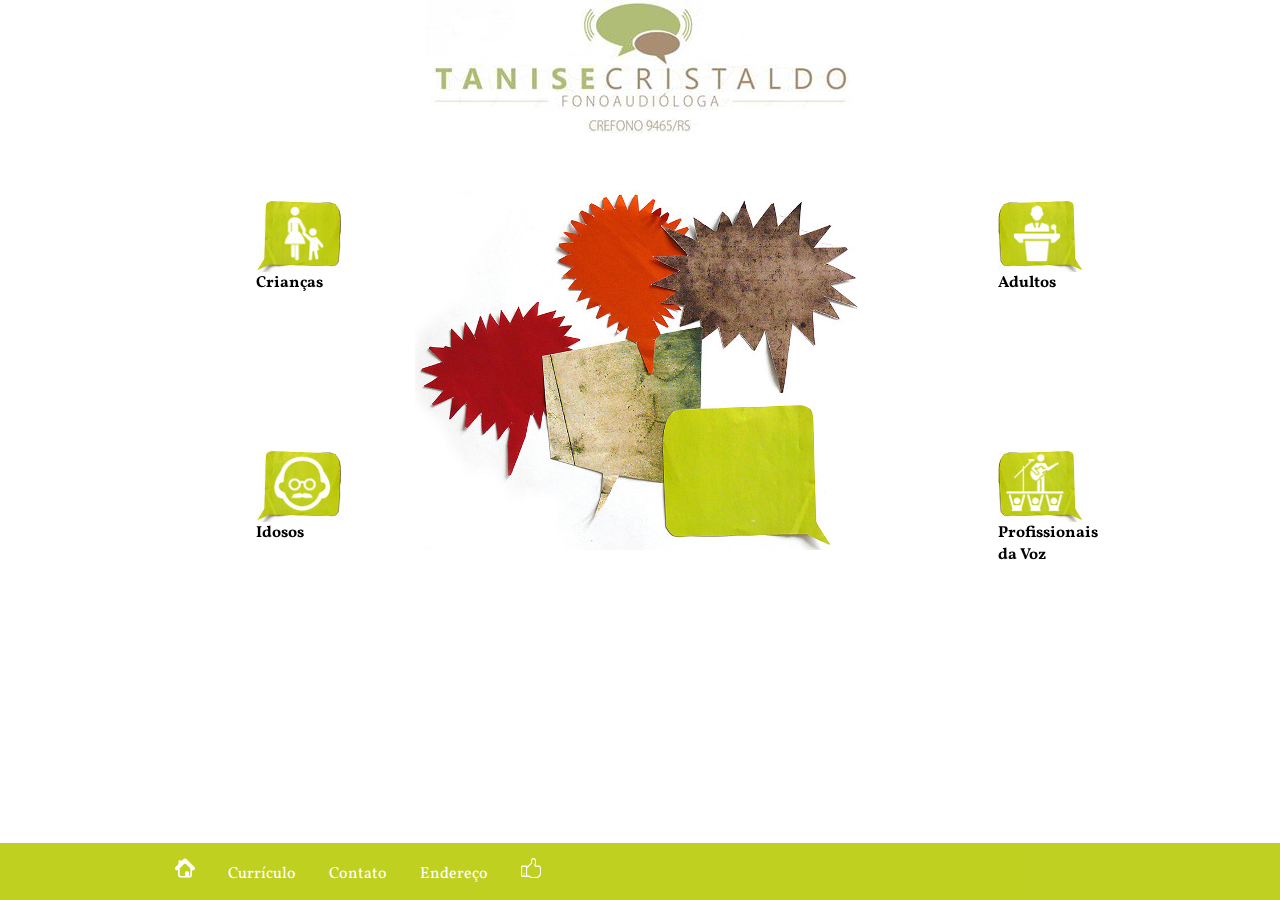
==== index.html @ 2e2dd8a9 "changed the size to percent" ====
<html>
	<html lang="pt-br">
	<head>
		<title>
			.:Fonoaudióloga Tanise Cristaldo:.
		</title>
		<link rel="stylesheet" type="text/css" href="style.css" />	
		<link rel="shortcut icon" href="icon/speech_bubble.png">
		<link href='http://fonts.googleapis.com/css?family=Vollkorn' rel='stylesheet' type='text/css'>
		<meta charset="UTF-8">
		<meta name="viewport" content="width=device-width, initial-scale=1, maximum-scale=1">
		<meta name="robots" content="all,index,follow" />
	<head>

	<body>
		
		
		
		<div id="nav">
			<div id="nav-wrapper">
				<ul>
					<li><a href="index.html">
					<img src="icon/home.png" width="20" height="20"</img>	
					</a></li>
					
					<li><a href="#" title="Agende o seu atendimento"> Currículo </a></li>

					<li><a href="#" title="Agende o seu atendimento"> Contato </a></li>

					<li><a href="#" title="Veja o nossa endereço"> Endereço </a></li>				

					<li><a href="https://www.facebook.com/pages/Fono-Tanise-Cristaldo-Anhaia/393480357457935?fref=ts"  target="_blank" title="Curta a nossa página">

					<img src="icon/like.png" width="20" height="20"</img>	
					</a></li>				
				</ul>
			</div>	
		</div>





		<div id="container">
			<div id="content">
				<div id="layer1">	</div>		
			
			<div id="layer2"> 
				<div id="menubarLeft1">
					<div id="menubarLeft11">
					<a href="child.html">	
					<img src="icon/speechChild.jpg"    alt=""  align="center" </img>
						<h4>Crianças</h4>
					</a>
					</div>
				</div>
				
				<div id="menubarLeft2">
					<div id="menubarLeft21">
						<a href="old.html"> 	
						<img src="icon/speechOld.jpg"   alt="" " align="center" </img>				
							<h4>Idosos</h4>			
						</a>
					</div>
				</div>
		
				<div id="menubarRight1">
					<div id="menubarRight11">
						<a href="adult.html"> 	
						<img src="icon/speechProf.jpg"    alt=""  align="center"  </img>	
							<h4>Adultos</h4>			
						</a>
					</div>
				</div>
			
				<div id="menubarRight2">
					<div id="menubarRight21">
						<a href="prof.html"> 	
						<img src="icon/speechSinger.jpg"   alt="" align="center"  "</img>			
							<h4>Profissionais</h4> 			
							<h4>da Voz</h4> 			
										
						</a>
					</div>
				</div>			
			
		</div>
		
				</div>	
			</div>
		</div>


		
		

			
			





	</body>




</html>
---- style.css ----
* {
	margin: 0;
	padding: 0;	
}

a {text-decoration: none;}


h1 {
    font-family: 'Vollkorn', serif;
}

h2 {
   margin-left: 50px;
   font-family: 'Vollkorn', serif;
}

h3 {
   margin-left: 50px;
  font-family: 'Vollkorn', serif;
	color: 000;
}

h4 {
  	font-family: 'Vollkorn', serif;
	color: 000;
}

body {
	padding: 0;
	margin: 0;
	font-family: 'Vollkorn', serif;
	font-size: 16px;
}


#nav{
	background-color: #bcce16;
	/*6eAF3c*/
	opacity: .95;
	position: fixed;
	bottom: 0;
	width: 100%;	
}


#nav-wrapper{
	width: 960px;
	margin: 0 auto;
	text-align: left;
}

#nav ul{
	list-style-type: none;
	padding: 0;
	margin: 0;
}

#nav ul li{
	display: inline-block;
}


#nav ul li:hover{
	background-color: #660000;
}

#nav ul li a,visited{
	display: block;
	padding: 15px;
	color: #FFF;
	text-decoration: none;
}




#menubarLeft1{
	position: fixed;
	margin-left: 20% ;	
	width:25%;
	top: 200px;
}

#menubarLeft1 #menuLeft11{
	position: absolute;
}

#menubarLeft2{
	position: fixed;
	margin-left: 20% ;	
	width:25%;
	top: 450px;
}

#menubarLeft2 #menuLeft21{
	position: absolute;
}



#menubarRight1{
	position: fixed ;
	margin-left: 78% ;	
	width:25%;
	top: 200px;
}

#menubarRight1 #menubarRight11{
	position: absolute;
}


#menubarRight2{
	position: fixed ;
	margin-left: 78% ;	
	width:25%;
	top: 450px;
}

#menubarRight2 #menubarRight21{
	position: absolute;
}






#layer1 {	
	background: url(pictures/banner3.jpg) no-repeat fixed center top;
	height: 150px;
}


#layer2 {
	background: url(pictures/lovedone/speechBalloons2.jpg) no-repeat center bottom ;
	
	height: 400px;
	
}
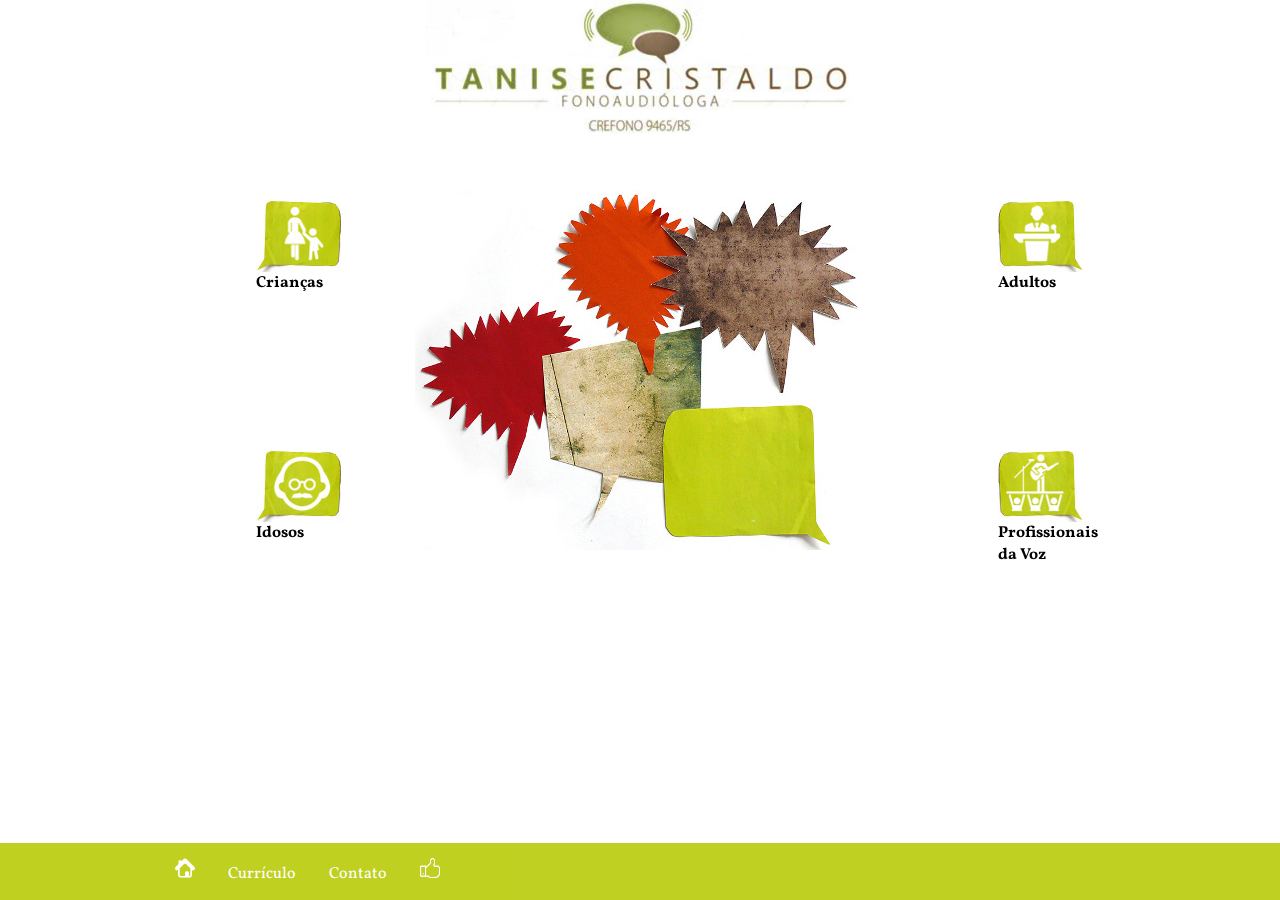
==== commit ce2da73a: "created the conctat page and fixed somethings" ====
--- a/index.html
+++ b/index.html
@@ -25,9 +25,9 @@
 					
 					<li><a href="#" title="Agende o seu atendimento"> Currículo </a></li>
 
-					<li><a href="#" title="Agende o seu atendimento"> Contato </a></li>
-
-					<li><a href="#" title="Veja o nossa endereço"> Endereço </a></li>				
+					
+					<li><a href="contact.html" title="Veja nosso Contato e Endereço"> Contato </a></li>
+				
 
 					<li><a href="https://www.facebook.com/pages/Fono-Tanise-Cristaldo-Anhaia/393480357457935?fref=ts"  target="_blank" title="Curta a nossa página">
 
--- a/style.css
+++ b/style.css
@@ -30,6 +30,7 @@
 	padding: 0;
 	margin: 0;
 	font-family: 'Vollkorn', serif;
+	
 	font-size: 16px;
 }
 
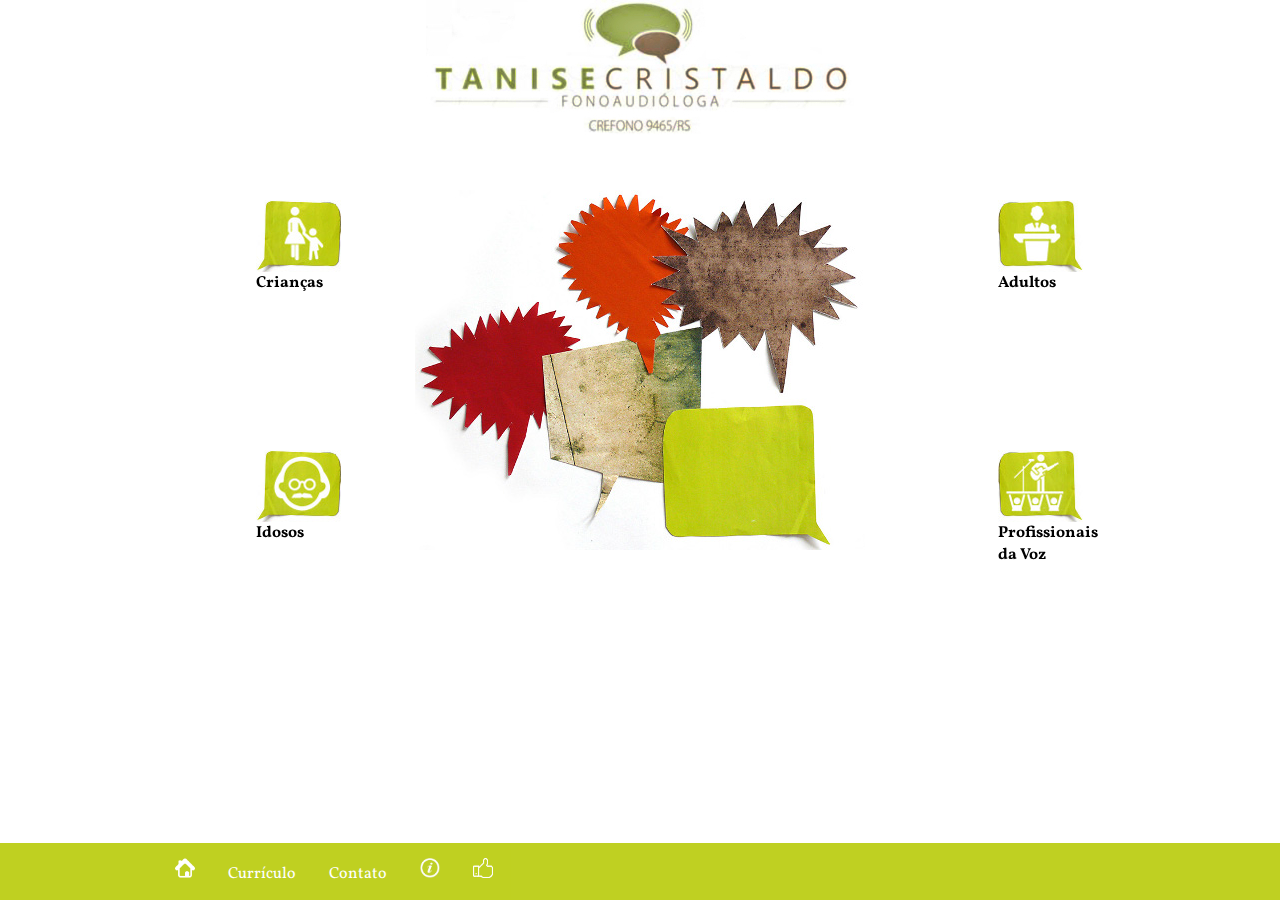
==== commit 90e7da08: "created the info page" ====
--- a/index.html
+++ b/index.html
@@ -23,14 +23,17 @@
 					<img src="icon/home.png" width="20" height="20"</img>	
 					</a></li>
 					
-					<li><a href="#" title="Agende o seu atendimento"> Currículo </a></li>
+					<li><a href="http://buscatextual.cnpq.br/buscatextual/visualizacv.do?metodo=apresentar&id=K4217617Y1" target="_blank" title="Currículo"> Currículo </a></li>
 
 					
 					<li><a href="contact.html" title="Veja nosso Contato e Endereço"> Contato </a></li>
 				
+					<li><a href="info.html">
+					<img src="icon/info.png" width="20" height="20"</img>	
+					</a></li>
+					
 
 					<li><a href="https://www.facebook.com/pages/Fono-Tanise-Cristaldo-Anhaia/393480357457935?fref=ts"  target="_blank" title="Curta a nossa página">
-
 					<img src="icon/like.png" width="20" height="20"</img>	
 					</a></li>				
 				</ul>
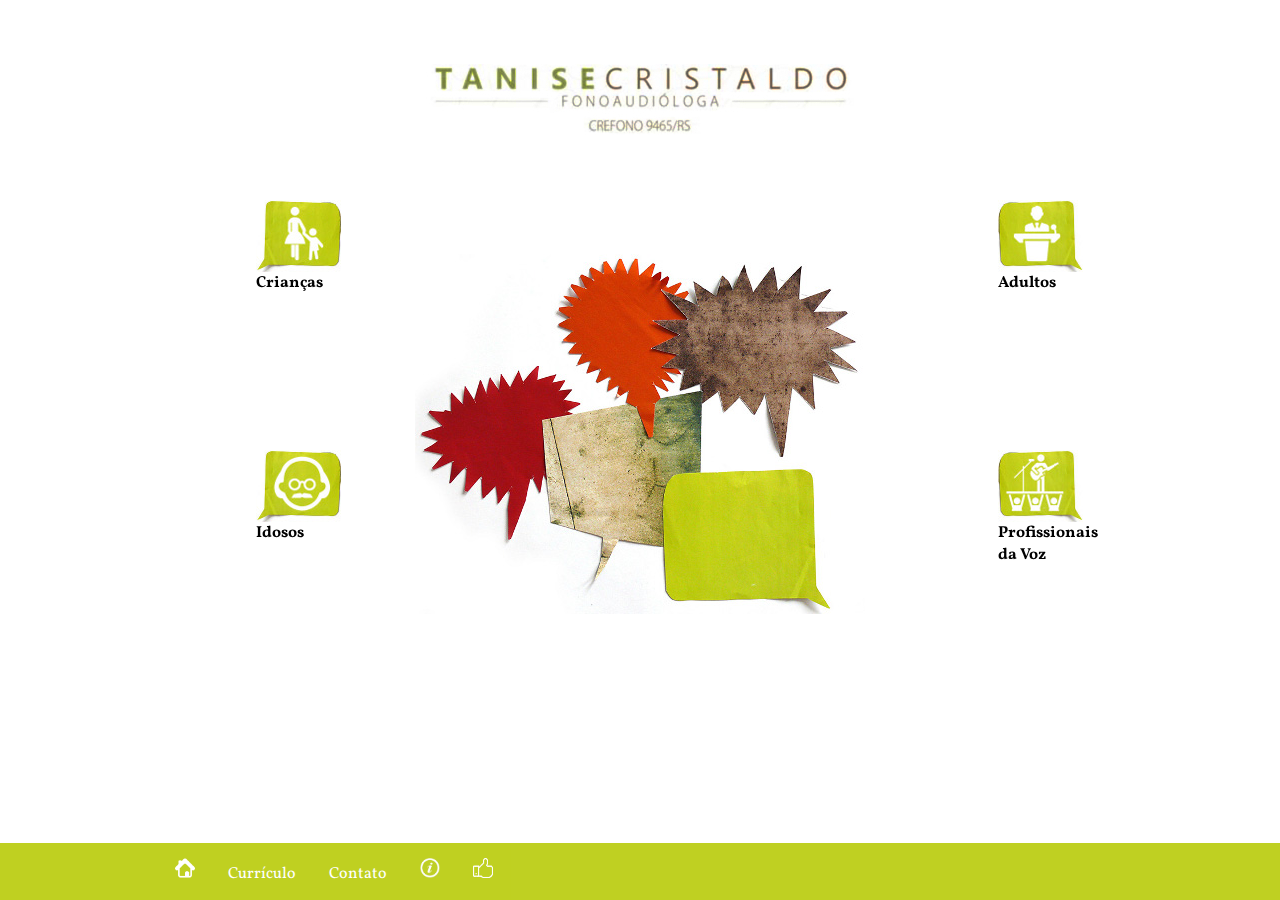
==== commit fac1db5a: "created index style mobile" ====
--- a/index.html
+++ b/index.html
@@ -4,7 +4,11 @@
 		<title>
 			.:Fonoaudióloga Tanise Cristaldo:.
 		</title>
-		<link rel="stylesheet" type="text/css" href="style.css" />	
+		<link rel="stylesheet" type="text/css" href="styleMobile.css" media="screen, handheld" />
+		<link rel="stylesheet" type="text/css" href="style.css" media="screen  and (min-width: 40.5em)" />
+<!--[if (lt IE 9)&(!IEMobile)]>
+<link rel="stylesheet" type="text/css" href="enhanced.css" />
+<![endif]-->
 		<link rel="shortcut icon" href="icon/speech_bubble.png">
 		<link href='http://fonts.googleapis.com/css?family=Vollkorn' rel='stylesheet' type='text/css'>
 		<meta charset="UTF-8">
--- a/styleMobile.css
+++ b/styleMobile.css
@@ -0,0 +1,142 @@
+* {
+	margin: 0;
+	padding: 0;	
+}
+
+a {text-decoration: none;}
+
+
+h1 {
+    font-family: 'Vollkorn', serif;
+}
+
+h2 {
+   margin-left: 50px;
+   font-family: 'Vollkorn', serif;
+}
+
+h3 {
+   margin-left: 50px;
+  font-family: 'Vollkorn', serif;
+	color: 000;
+}
+
+h4 {
+  	font-family: 'Vollkorn', serif;
+	color: 000;
+}
+
+body {
+	padding: 0;
+	margin: 0;
+	font-family: 'Vollkorn', serif;
+	
+	font-size: 16px;
+}
+
+
+#nav{
+	background-color: #bcce16;
+	/*6eAF3c*/
+	opacity: .95;
+	position: fixed;
+	bottom: 0;
+	width: 100%;	
+}
+
+
+#nav-wrapper{
+	width: 960px;
+	margin: 0 auto;
+	text-align: left;
+}
+
+#nav ul{
+	list-style-type: none;
+	padding: 0;
+	margin: 0;
+}
+
+#nav ul li{
+	display: inline-block;
+}
+
+
+#nav ul li:hover{
+	background-color: #660000;
+}
+
+#nav ul li a,visited{
+	display: block;
+	padding: 15px;
+	color: #FFF;
+	text-decoration: none;
+}
+
+
+
+
+#menubarLeft1{
+	position: fixed;
+	margin-left: 10% ;	
+	width:15%;
+	top: 30%;
+}
+
+#menubarLeft1 #menuLeft11{
+	position: absolute;
+}
+
+#menubarLeft2{
+	position: fixed;
+	margin-left: 10% ;	
+	width:15%;
+	top: 65%;
+}
+
+#menubarLeft2 #menuLeft21{
+	position: absolute;
+}
+
+
+
+#menubarRight1{
+	position: fixed ;
+	margin-left: 65% ;	
+	width:15%;
+	top: 30%;
+}
+
+#menubarRight1 #menubarRight11{
+	position: absolute;
+}
+
+
+#menubarRight2{
+	position: fixed ;
+	margin-left: 65% ;	
+	width:15%;
+	top: 65%;
+}
+
+#menubarRight2 #menubarRight21{
+	position: absolute;
+}
+
+
+
+
+
+
+#layer1 {	
+	margin-top: 5%;
+	background: url(pictures/banner3.jpg) no-repeat center top;
+	background-size: 80%;
+	height: 30%;
+}
+
+
+#layer2 {
+	
+}
+
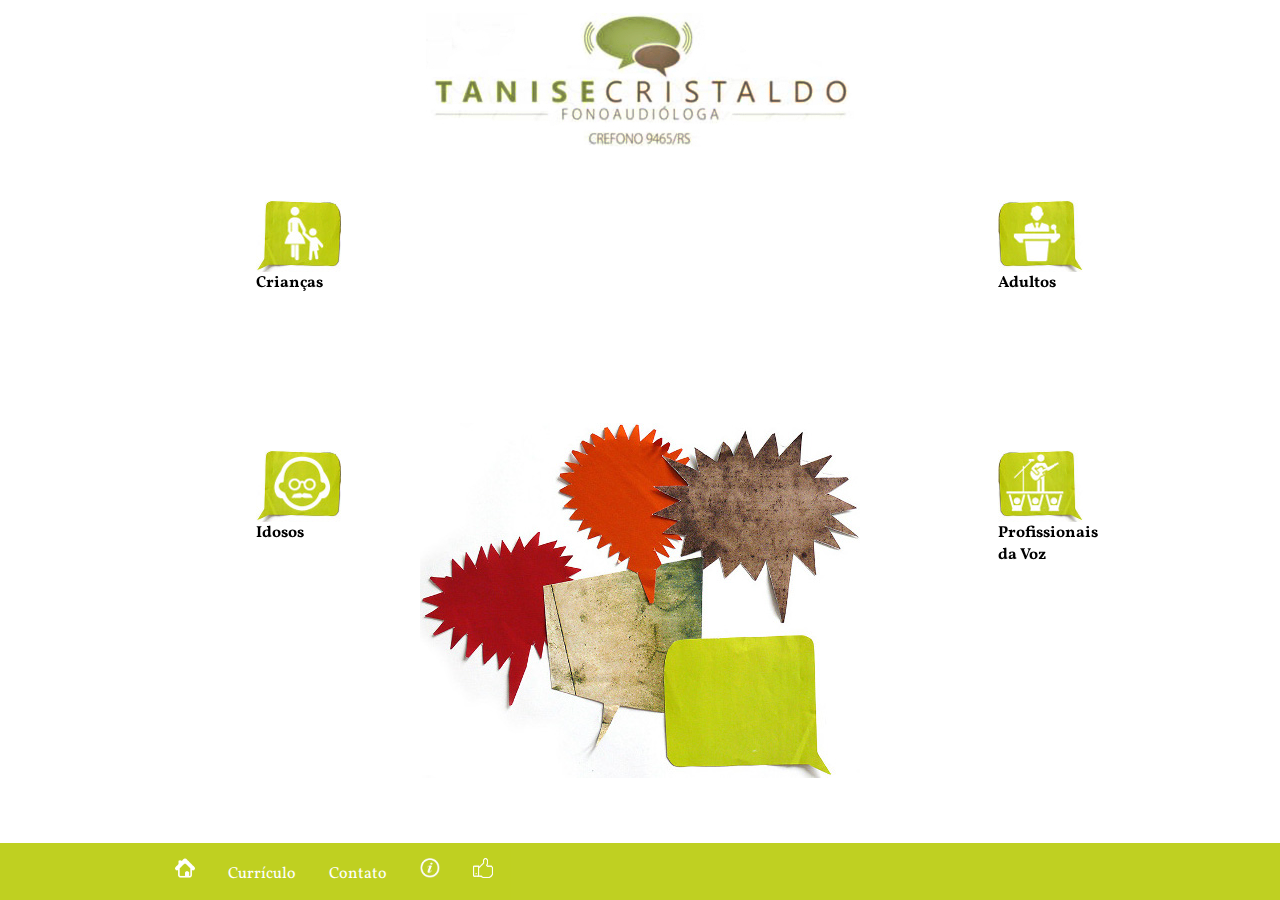
==== commit 02a7b7d3: "fixed Contact page" ====
--- a/index.html
+++ b/index.html
@@ -4,16 +4,51 @@
 		<title>
 			.:Fonoaudióloga Tanise Cristaldo:.
 		</title>
+		<META NAME="Title" CONTENT=".:Fonoaudióloga Tanise Cristaldo:.">
+		<META NAME="Keywords" CONTENT="fonoaudióloga, Porto Alegre, GEAP, Tanise Crisltado, Fono, Fono para o idoso, fonoaudióloga para o idoso, fonoaudióloga para a criança, fonoaudióloga para o adulto, fonoaudióloga para o profissional da voz, unimed, particular, convênios, tratar da voz, autismo, criança autista">
+		<META NAME="Description" CONTENT="O publico que procura informações e um atendimento especializado nas questões fonoaudiológicas desde a criança até o idoso.">
+		<META NAME="Author" CONTENT="by Fono Tanise">
+		<META NAME="Subject" CONTENT="Fonoaudióloga Porto Alegre">
+		<META NAME="Language" CONTENT="pt-br">
+		<META NAME="Robots" CONTENT="INDEX,FOLLOW">
+		<meta itemprop="name" content="Fonoaudióloga Tanise Cristaldo">
+		<meta itemprop="description" content="O publico que procura informações e um atendimento especializado nas questões fonoaudiológicas desde a criança até o idoso.">
+		<meta itemprop="image" content="http://fonotanise.com/pictures/banner3.jpg">
+		<meta name="description" content="O publico que procura informações e um atendimento especializado nas questões fonoaudiológicas desde a criança até o idoso.">
+	  <meta name="keywords" content="fonoaudióloga, Porto Alegre, GEAP, Tanise Crisltado, Fono, Fono para o
+idoso, fonoaudióloga para o idoso, fonoaudióloga para a criança, fonoaudióloga para o adulto, fonoaudióloga
+para o profissional da voz, unimed, particular, convênios, tratar da voz, autismo, criança autista">
 		<link rel="stylesheet" type="text/css" href="styleMobile.css" media="screen, handheld" />
 		<link rel="stylesheet" type="text/css" href="style.css" media="screen  and (min-width: 40.5em)" />
 <!--[if (lt IE 9)&(!IEMobile)]>
 <link rel="stylesheet" type="text/css" href="enhanced.css" />
 <![endif]-->
+		<link href="http://fonotanise.com/child.html">
+		<link href="http://fonotanise.com/old.html">
+		<link href="http://fonotanise.com/adult.html">
+		<link href="http://fonotanise.com/prof.html">
+		<link href="http://fonotanise.com/contact.html">
 		<link rel="shortcut icon" href="icon/speech_bubble.png">
 		<link href='http://fonts.googleapis.com/css?family=Vollkorn' rel='stylesheet' type='text/css'>
 		<meta charset="UTF-8">
 		<meta name="viewport" content="width=device-width, initial-scale=1, maximum-scale=1">
 		<meta name="robots" content="all,index,follow" />
+		<meta name="google-site-verification" content="z5mJLjVGtEe5qzCefW1pamxI7H46u19n4XnxEzgl1AU" />
+		<meta property="og:title" content="Fonoaudióloga Tanise Cristaldo.">
+		<meta property="og:site_name" content="Fonoaudióloga Tanise Cristaldo">
+		<meta property="og:image" content="http://fonotanise.com/pictures/banner3.jpg">
+		<meta property="og:description" content="O publico que procura informações e um atendimento especializado nas questões fonoaudiologucas desde a criança ate o idoso.">
+		<meta property="og:type" content="website">
+		<!-- Google Tag Manager -->
+		<noscript><iframe src="//www.googletagmanager.com/ns.html?id=GTM-KZ8ZNQ"
+		height="0" width="0" style="display:none;visibility:hidden"></iframe></noscript>
+		<script>(function(w,d,s,l,i){w[l]=w[l]||[];w[l].push({'gtm.start':
+		new Date().getTime(),event:'gtm.js'});var f=d.getElementsByTagName(s)[0],
+		j=d.createElement(s),dl=l!='dataLayer'?'&l='+l:'';j.async=true;j.src=
+		'//www.googletagmanager.com/gtm.js?id='+i+dl;f.parentNode.insertBefore(j,f);
+		})(window,document,'script','dataLayer','GTM-KZ8ZNQ');</script>
+		<!-- End Google Tag Manager -->
+
 	<head>
 
 	<body>
--- a/style.css
+++ b/style.css
@@ -129,15 +129,16 @@
 
 
 #layer1 {	
-	background: url(pictures/banner3.jpg) no-repeat fixed center top;
-	height: 150px;
+	margin-top: 1%;
+	background: url(pictures/banner3.jpg) no-repeat center top;
+	height: 25%;
 }
 
 
 #layer2 {
-	background: url(pictures/lovedone/speechBalloons2.jpg) no-repeat center bottom ;
+	background: url(pictures/speechBalloons2.jpg) no-repeat center bottom ;
 	
-	height: 400px;
+	height: 60%;
 	
 }
 
